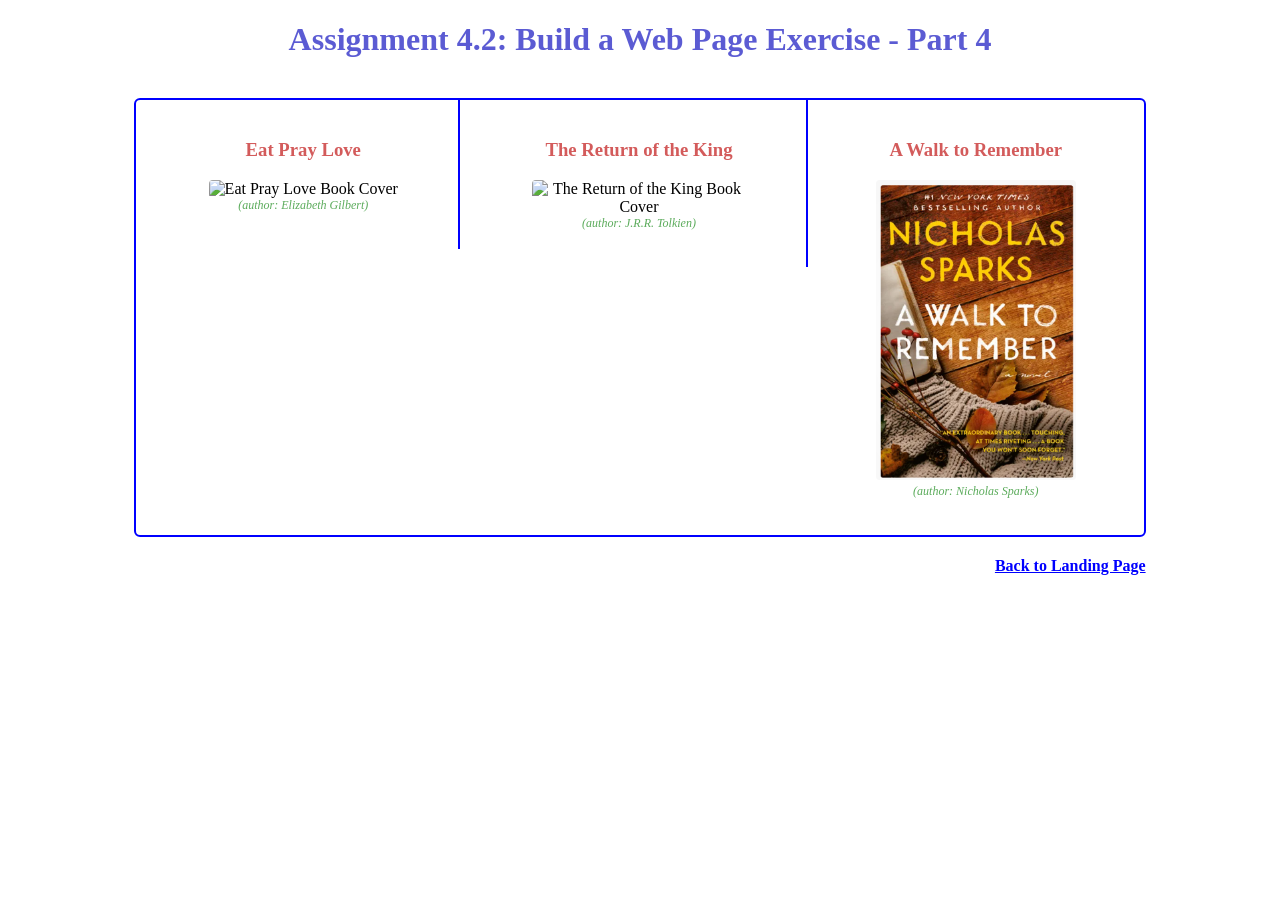
==== module-4/DelaCruz_Mod4_2.html @ 3eeadf97 "Add module-4"" ====
<!--
  Sheridan Dela Cruz
  CSD 340
  Module 4.2
  June 18, 2026
  Description: This page displays a 3‑image book gallery using CSS Grid.
-->

<!DOCTYPE html>
<html lang="en">
<head>
    <meta charset="UTF-8">
    <meta name="viewport" content="width=device-width, initial-scale=1.0">

    <!-- Page title -->
    <title>CSD 340 Web Development with HTML and CSS</title>

    <!-- Link to external CSS file -->
    <link rel="stylesheet" href="DelaCruz_Mod4_2.css">
</head>

<body>

    <!-- Main container for page content -->
    <div id="container">

         <!-- Assignment title -->
        <h1>Assignment 4.2: Build a Web Page Exercise - Part 4</h1>

        <!-- Image gallery section -->
        <div id="image-gallery">

            <!-- Book 1 -->
            <div class="gallery-item">
                <h3>Eat Pray Love</h3>
                <figure>
                    <img src="images/eatpraylove.jpg" alt="Eat Pray Love Book Cover">
                    <figcaption>(author: Elizabeth Gilbert)</figcaption>
                </figure>
            </div>

            <!-- Book 2 -->
            <div class="gallery-item">
                <h3>The Return of the King</h3>
                <figure>
                    <img src="images/returnoftheking.jpg" alt="The Return of the King Book Cover">
                    <figcaption>(author: J.R.R. Tolkien)</figcaption>
                </figure>
            </div>

            <!-- Book 3 -->
            <div class="gallery-item">
                <h3>A Walk to Remember</h3>
                <figure>
                    <img src="images/AWalkToRemember.jpg" alt="A Walk to Remember Book Cover">
                    <figcaption>(author: Nicholas Sparks)</figcaption>
                </figure>
            </div>

        </div>

        <div class="back-link-wrapper">
            <a href="../index.html">Back to Landing Page</a>
        </div>

    </div>

</body>
</html>
---- module-4/DelaCruz_Mod4_2.css ----
/*
  Sheridan Dela Cruz
  CSD 340
  Assignment 4.2
  June 18, 2026
  Description: Styles for the 3‑image book gallery using CSS Grid.
*/

/* Main container styling */
#container {
    width: 80%;
    margin: 0 auto;
}

/* Page heading styling */
h1 {
    text-align: center;
    color: rgba(50, 50, 200, 0.8);
}

/* Grid layout for the image gallery */
#image-gallery {
    display: grid;
    grid-template-columns: repeat(3, 1fr);
    gap: 0; 
    justify-items: center;
    align-items: start;
    margin-top: 40px;

    border: 2px solid blue;  
    padding: 0;            
    border-radius: 6px;       
}

/* Individual gallery card styling */
.gallery-item {
    padding: 20px;
    text-align: center;
    border-right: 2px solid blue; 
}

.gallery-item:last-child {
    border-right: none;
}

/* Book title styling */
h3 {
    color: rgba(200, 50, 50, 0.8);
}

/* Center figure content */
figure {
    text-align: center;
}

/* Caption styling */
figcaption {
    font-style: italic;
    font-size: 0.75em;
    color: rgba(50, 150, 50, 0.8);
}

/* Image sizing */
img {
    width: 200px;
    height: 300px;
    object-fit:cover;
    border-radius: 4px;
}

/* Back link alignment */
.back-link-wrapper {
    display: block;
    width: 100%;
    text-align: right;
    margin-top: 20px;
}

.back-link-wrapper a {
    color: blue;
    text-decoration: underline;
    font-weight: bold;
}
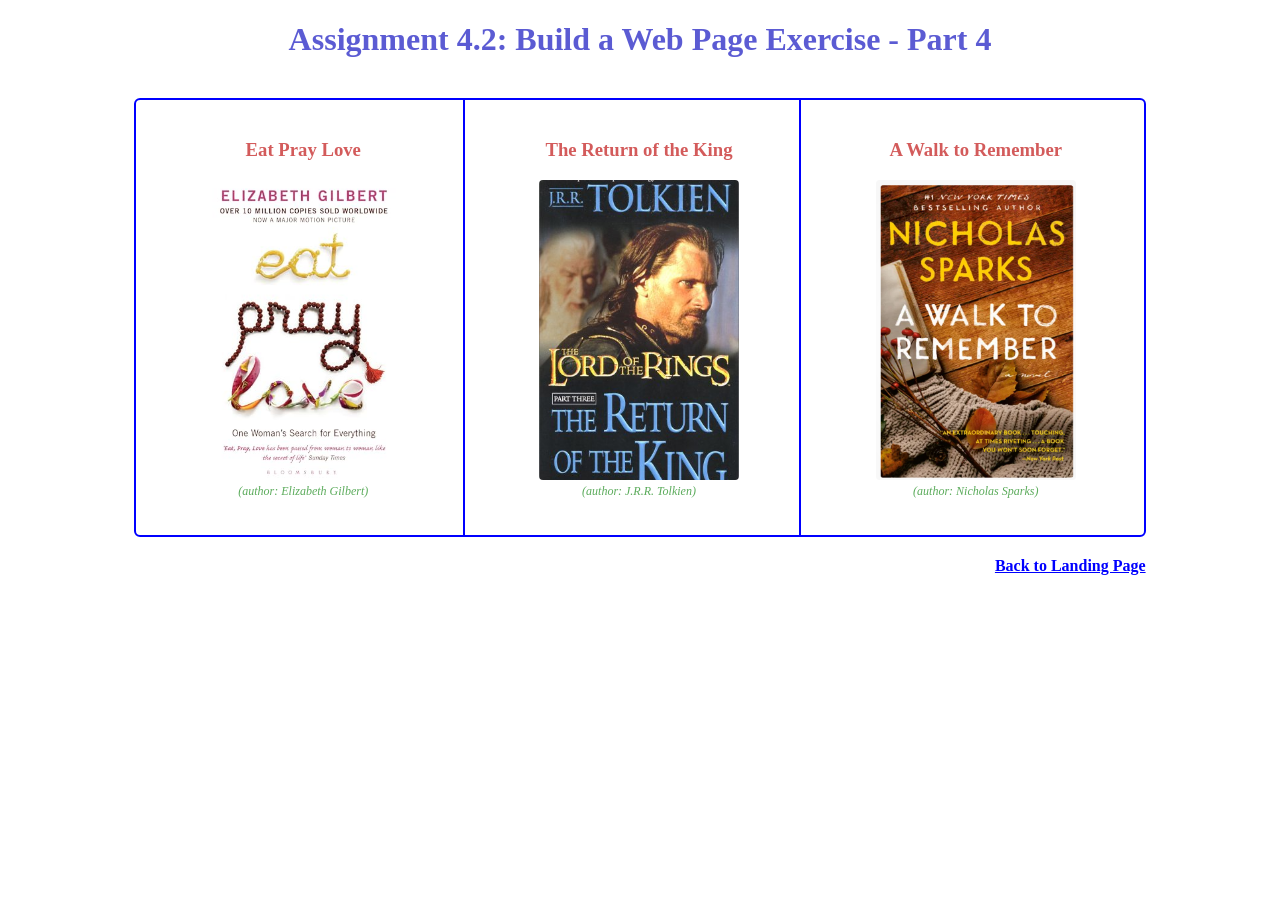
==== commit 1bf6be30: "Fix image paths for Assignment 4.2" ====
--- a/module-4/DelaCruz_Mod4_2.html
+++ b/module-4/DelaCruz_Mod4_2.html
@@ -34,7 +34,7 @@
             <div class="gallery-item">
                 <h3>Eat Pray Love</h3>
                 <figure>
-                    <img src="images/eatpraylove.jpg" alt="Eat Pray Love Book Cover">
+                    <img src="images/EatPrayLove.jpg" alt="Eat Pray Love Book Cover">
                     <figcaption>(author: Elizabeth Gilbert)</figcaption>
                 </figure>
             </div>
@@ -43,7 +43,7 @@
             <div class="gallery-item">
                 <h3>The Return of the King</h3>
                 <figure>
-                    <img src="images/returnoftheking.jpg" alt="The Return of the King Book Cover">
+                    <img src="images/ReturnOfTheKing.jpg" alt="The Return of the King Book Cover">
                     <figcaption>(author: J.R.R. Tolkien)</figcaption>
                 </figure>
             </div>
